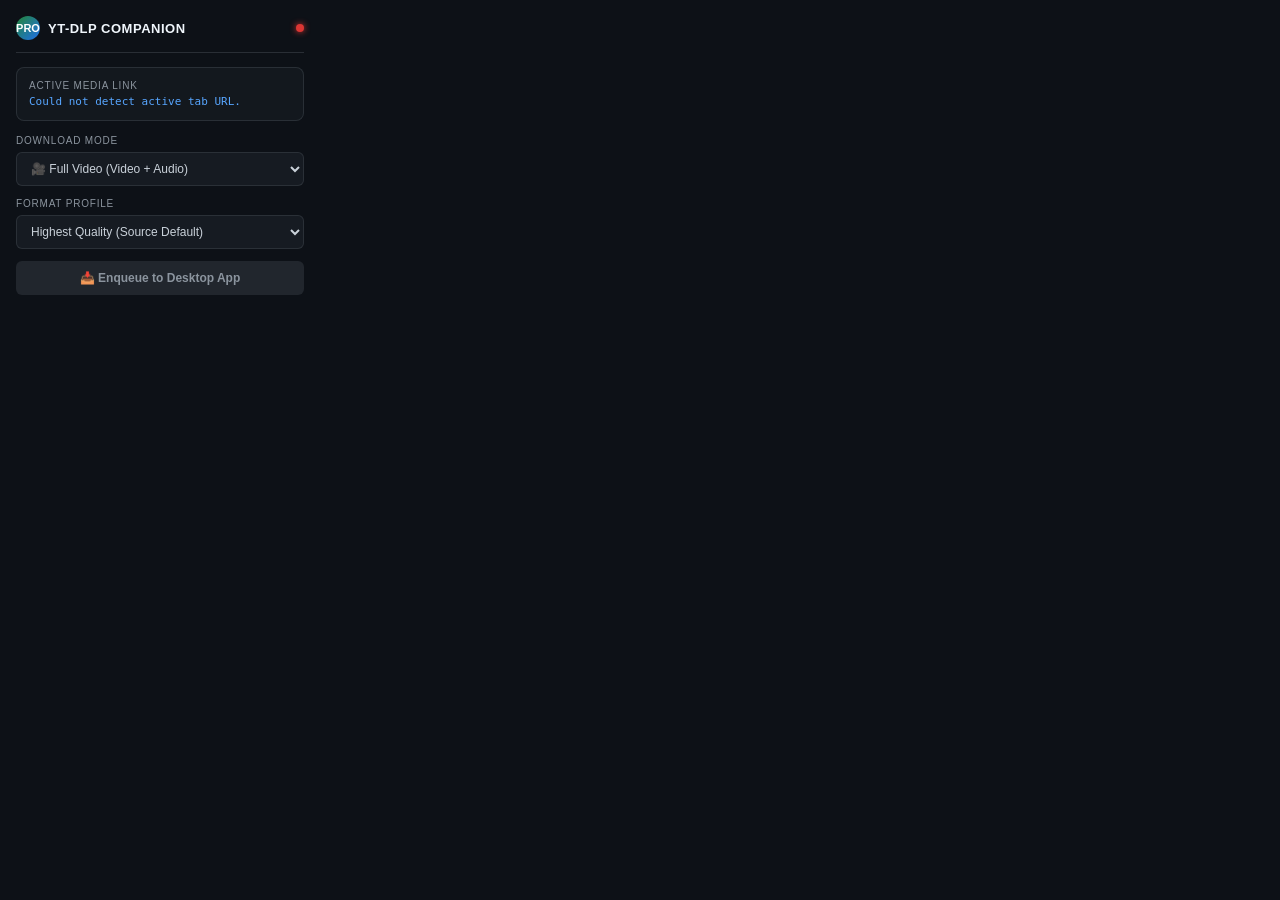
==== extensions/chrome/popup.html @ 114d5bb6 "feat: Add Smart Clipboard Listener, Synced LRCLIB Lyrics Integration, and Chrome Extension Companion" ====
<!DOCTYPE html>
<html lang="en">
<head>
  <meta charset="UTF-8">
  <meta name="viewport" content="width=device-width, initial-scale=1.0">
  <title>yt-dlp Downloader Pro</title>
  <style>
    :root {
      --bg: #0d1117;
      --card-bg: rgba(22, 27, 34, 0.75);
      --accent: #238636;
      --accent-hover: #2ea043;
      --text: #c9d1d9;
      --text-dim: #8b949e;
      --border: rgba(48, 54, 61, 0.8);
      --font: -apple-system, BlinkMacSystemFont, "Segoe UI", Roboto, sans-serif;
    }

    body {
      width: 320px;
      margin: 0;
      padding: 16px;
      background-color: var(--bg);
      color: var(--text);
      font-family: var(--font);
      box-sizing: border-box;
      user-select: none;
    }

    .header {
      display: flex;
      align-items: center;
      justify-content: space-between;
      border-bottom: 1px solid var(--border);
      padding-bottom: 12px;
      margin-bottom: 14px;
    }

    .brand {
      display: flex;
      align-items: center;
      gap: 8px;
    }

    .logo-badge {
      width: 24px;
      height: 24px;
      border-radius: 50%;
      background: linear-gradient(135deg, #238636, #1f6feb);
      display: flex;
      align-items: center;
      justify-content: center;
      font-weight: bold;
      color: #ffffff;
      font-size: 11px;
    }

    .title {
      font-size: 13px;
      font-weight: 700;
      letter-spacing: 0.5px;
      color: #f0f6fc;
      text-transform: uppercase;
    }

    .status-dot {
      width: 8px;
      height: 8px;
      border-radius: 50%;
      background-color: #da3633;
      box-shadow: 0 0 6px #da3633;
      transition: background-color 0.3s;
    }

    .status-dot.connected {
      background-color: #2ea043;
      box-shadow: 0 0 6px #2ea043;
    }

    .card {
      background: var(--card-bg);
      border: 1px solid var(--border);
      border-radius: 8px;
      padding: 12px;
      margin-bottom: 14px;
      backdrop-filter: blur(10px);
    }

    .url-label {
      font-size: 10px;
      text-transform: uppercase;
      letter-spacing: 0.8px;
      color: var(--text-dim);
      margin-bottom: 4px;
    }

    .url-text {
      font-size: 11px;
      color: #58a6ff;
      word-break: break-all;
      max-height: 40px;
      overflow: hidden;
      text-overflow: ellipsis;
      font-family: monospace;
    }

    .form-group {
      margin-bottom: 12px;
    }

    label {
      display: block;
      font-size: 10px;
      text-transform: uppercase;
      letter-spacing: 0.8px;
      color: var(--text-dim);
      margin-bottom: 6px;
    }

    select, input[type="text"] {
      width: 100%;
      background: #161b22;
      border: 1px solid var(--border);
      border-radius: 6px;
      color: var(--text);
      padding: 8px 10px;
      font-size: 12px;
      box-sizing: border-box;
      outline: none;
    }

    select:focus {
      border-color: #58a6ff;
    }

    .btn {
      width: 100%;
      padding: 10px;
      background-color: var(--accent);
      color: #ffffff;
      border: none;
      border-radius: 6px;
      font-size: 12px;
      font-weight: 600;
      cursor: pointer;
      display: flex;
      align-items: center;
      justify-content: center;
      gap: 6px;
      transition: background-color 0.2s, transform 0.1s;
    }

    .btn:hover {
      background-color: var(--accent-hover);
    }

    .btn:active {
      transform: scale(0.98);
    }

    .btn:disabled {
      background-color: #21262d;
      color: var(--text-dim);
      cursor: not-allowed;
    }

    .toast {
      margin-top: 10px;
      padding: 8px;
      border-radius: 6px;
      font-size: 11px;
      text-align: center;
      display: none;
    }

    .toast.success {
      display: block;
      background: rgba(46, 160, 67, 0.15);
      border: 1px solid #2ea043;
      color: #3fb950;
    }

    .toast.error {
      display: block;
      background: rgba(218, 54, 51, 0.15);
      border: 1px solid #da3633;
      color: #f85149;
    }
  </style>
</head>
<body>

  <div class="header">
    <div class="brand">
      <div class="logo-badge">PRO</div>
      <div class="title">yt-dlp Companion</div>
    </div>
    <div id="statusDot" class="status-dot" title="Desktop App Connection Status"></div>
  </div>

  <div class="card">
    <div class="url-label">Active Media Link</div>
    <div id="activeUrl" class="url-text">Detecting active tab...</div>
  </div>

  <div class="form-group">
    <label for="modeSelect">Download Mode</label>
    <select id="modeSelect">
      <option value="Video">🎥 Full Video (Video + Audio)</option>
      <option value="Audio">🎵 Audio Only (MP3 Extraction)</option>
    </select>
  </div>

  <div class="form-group">
    <label for="profileSelect">Format Profile</label>
    <select id="profileSelect">
      <option value="best">Highest Quality (Source Default)</option>
      <option value="1080p">Full HD (1080p MP4)</option>
      <option value="720p">HD (720p MP4)</option>
      <option value="mp3">High Quality MP3 (320k)</option>
    </select>
  </div>

  <button id="downloadBtn" class="btn" disabled>
    <span>📥 Enqueue to Desktop App</span>
  </button>

  <div id="toastMsg" class="toast"></div>

  <script src="popup.js"></script>
</body>
</html>
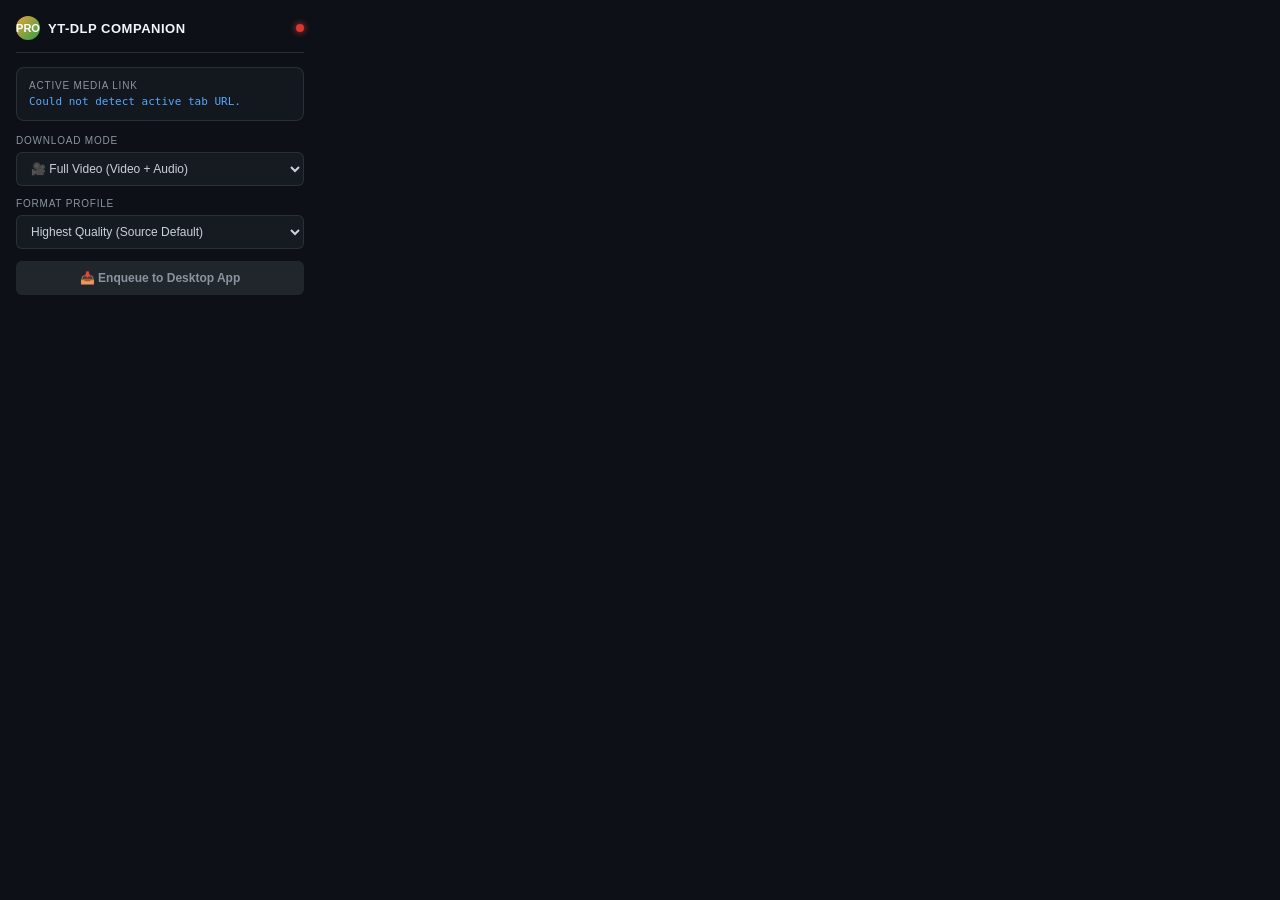
==== commit ec34197f: "docs: Rebrand application documentation and UI to Makara Pro (Makara Media Downloader)" ====
--- a/extensions/chrome/popup.html
+++ b/extensions/chrome/popup.html
@@ -3,7 +3,7 @@
 <head>
   <meta charset="UTF-8">
   <meta name="viewport" content="width=device-width, initial-scale=1.0">
-  <title>yt-dlp Downloader Pro</title>
+  <title>Makara Pro Companion</title>
   <style>
     :root {
       --bg: #0d1117;
@@ -46,7 +46,7 @@
       width: 24px;
       height: 24px;
       border-radius: 50%;
-      background: linear-gradient(135deg, #238636, #1f6feb);
+      background: linear-gradient(135deg, #e8a33d, #2ea043);
       display: flex;
       align-items: center;
       justify-content: center;
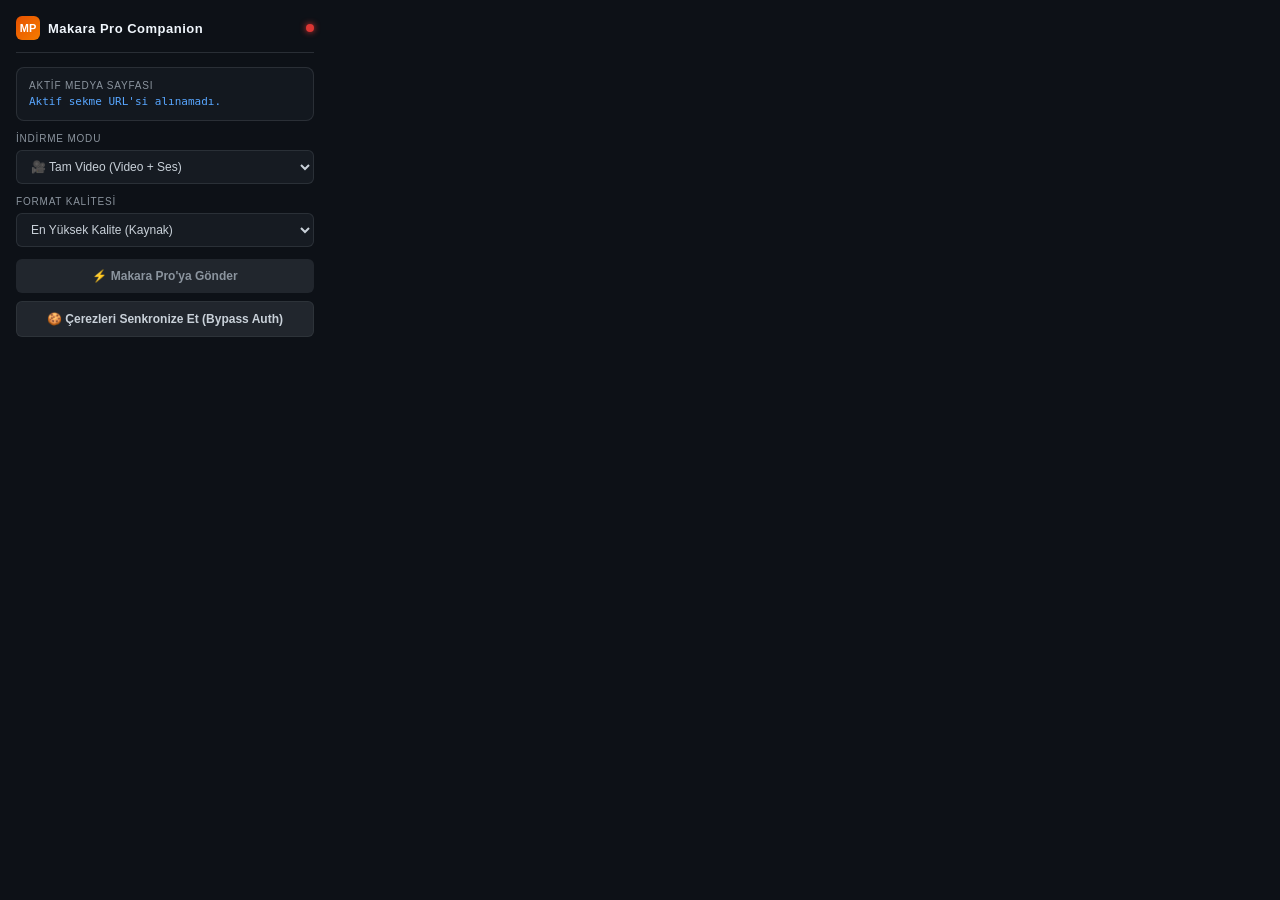
==== commit 97b50675: "v2.5.5: Chrome/Edge Companion Extension cookie sync (App-Bound Encryption bypass), injected YouTube " ====
--- a/extensions/chrome/popup.html
+++ b/extensions/chrome/popup.html
@@ -1,5 +1,5 @@
 <!DOCTYPE html>
-<html lang="en">
+<html lang="tr">
 <head>
   <meta charset="UTF-8">
   <meta name="viewport" content="width=device-width, initial-scale=1.0">
@@ -7,9 +7,11 @@
   <style>
     :root {
       --bg: #0d1117;
-      --card-bg: rgba(22, 27, 34, 0.75);
-      --accent: #238636;
-      --accent-hover: #2ea043;
+      --card-bg: rgba(22, 27, 34, 0.85);
+      --accent: #e65100;
+      --accent-hover: #f57c00;
+      --purple: #7b1fa2;
+      --purple-hover: #8e24aa;
       --text: #c9d1d9;
       --text-dim: #8b949e;
       --border: rgba(48, 54, 61, 0.8);
@@ -17,7 +19,7 @@
     }
 
     body {
-      width: 320px;
+      width: 330px;
       margin: 0;
       padding: 16px;
       background-color: var(--bg);
@@ -45,8 +47,8 @@
     .logo-badge {
       width: 24px;
       height: 24px;
-      border-radius: 50%;
-      background: linear-gradient(135deg, #e8a33d, #2ea043);
+      border-radius: 6px;
+      background: linear-gradient(135deg, #e65100, #f57c00);
       display: flex;
       align-items: center;
       justify-content: center;
@@ -60,7 +62,6 @@
       font-weight: 700;
       letter-spacing: 0.5px;
       color: #f0f6fc;
-      text-transform: uppercase;
     }
 
     .status-dot {
@@ -82,8 +83,7 @@
       border: 1px solid var(--border);
       border-radius: 8px;
       padding: 12px;
-      margin-bottom: 14px;
-      backdrop-filter: blur(10px);
+      margin-bottom: 12px;
     }
 
     .url-label {
@@ -117,7 +117,7 @@
       margin-bottom: 6px;
     }
 
-    select, input[type="text"] {
+    select {
       width: 100%;
       background: #161b22;
       border: 1px solid var(--border);
@@ -131,6 +131,19 @@
 
     select:focus {
       border-color: #58a6ff;
+    }
+
+    .toggle-row {
+      display: flex;
+      align-items: center;
+      justify-content: space-between;
+      padding: 8px 0;
+    }
+
+    .toggle-label {
+      font-size: 12px;
+      color: var(--text);
+      font-weight: 500;
     }
 
     .btn {
@@ -148,6 +161,7 @@
       justify-content: center;
       gap: 6px;
       transition: background-color 0.2s, transform 0.1s;
+      margin-bottom: 8px;
     }
 
     .btn:hover {
@@ -162,6 +176,16 @@
       background-color: #21262d;
       color: var(--text-dim);
       cursor: not-allowed;
+    }
+
+    .btn-secondary {
+      background-color: #21262d;
+      border: 1px solid var(--border);
+      color: var(--text);
+    }
+
+    .btn-secondary:hover {
+      background-color: #30363d;
     }
 
     .toast {
@@ -192,37 +216,42 @@
 
   <div class="header">
     <div class="brand">
-      <div class="logo-badge">PRO</div>
-      <div class="title">yt-dlp Companion</div>
+      <div class="logo-badge">MP</div>
+      <div class="title">Makara Pro Companion</div>
     </div>
-    <div id="statusDot" class="status-dot" title="Desktop App Connection Status"></div>
+    <div id="statusDot" class="status-dot" title="Desktop App Status"></div>
   </div>
 
   <div class="card">
-    <div class="url-label">Active Media Link</div>
-    <div id="activeUrl" class="url-text">Detecting active tab...</div>
+    <div class="url-label">Aktif Medya Sayfası</div>
+    <div id="activeUrl" class="url-text">Algılanıyor...</div>
   </div>
 
   <div class="form-group">
-    <label for="modeSelect">Download Mode</label>
+    <label for="modeSelect">İndirme Modu</label>
     <select id="modeSelect">
-      <option value="Video">🎥 Full Video (Video + Audio)</option>
-      <option value="Audio">🎵 Audio Only (MP3 Extraction)</option>
+      <option value="Video">🎥 Tam Video (Video + Ses)</option>
+      <option value="Audio">🎵 Sadece Ses (MP3 Dönüştürme)</option>
+      <option value="Shorts">📱 Shorts / Reels (Heatmap 9:16)</option>
     </select>
   </div>
 
   <div class="form-group">
-    <label for="profileSelect">Format Profile</label>
+    <label for="profileSelect">Format Kalitesi</label>
     <select id="profileSelect">
-      <option value="best">Highest Quality (Source Default)</option>
+      <option value="best">En Yüksek Kalite (Kaynak)</option>
       <option value="1080p">Full HD (1080p MP4)</option>
       <option value="720p">HD (720p MP4)</option>
-      <option value="mp3">High Quality MP3 (320k)</option>
+      <option value="mp3">Yüksek Kalite MP3 (320k)</option>
     </select>
   </div>
 
   <button id="downloadBtn" class="btn" disabled>
-    <span>📥 Enqueue to Desktop App</span>
+    <span>⚡ Makara Pro'ya Gönder</span>
+  </button>
+
+  <button id="syncCookiesBtn" class="btn btn-secondary">
+    <span>🍪 Çerezleri Senkronize Et (Bypass Auth)</span>
   </button>
 
   <div id="toastMsg" class="toast"></div>
